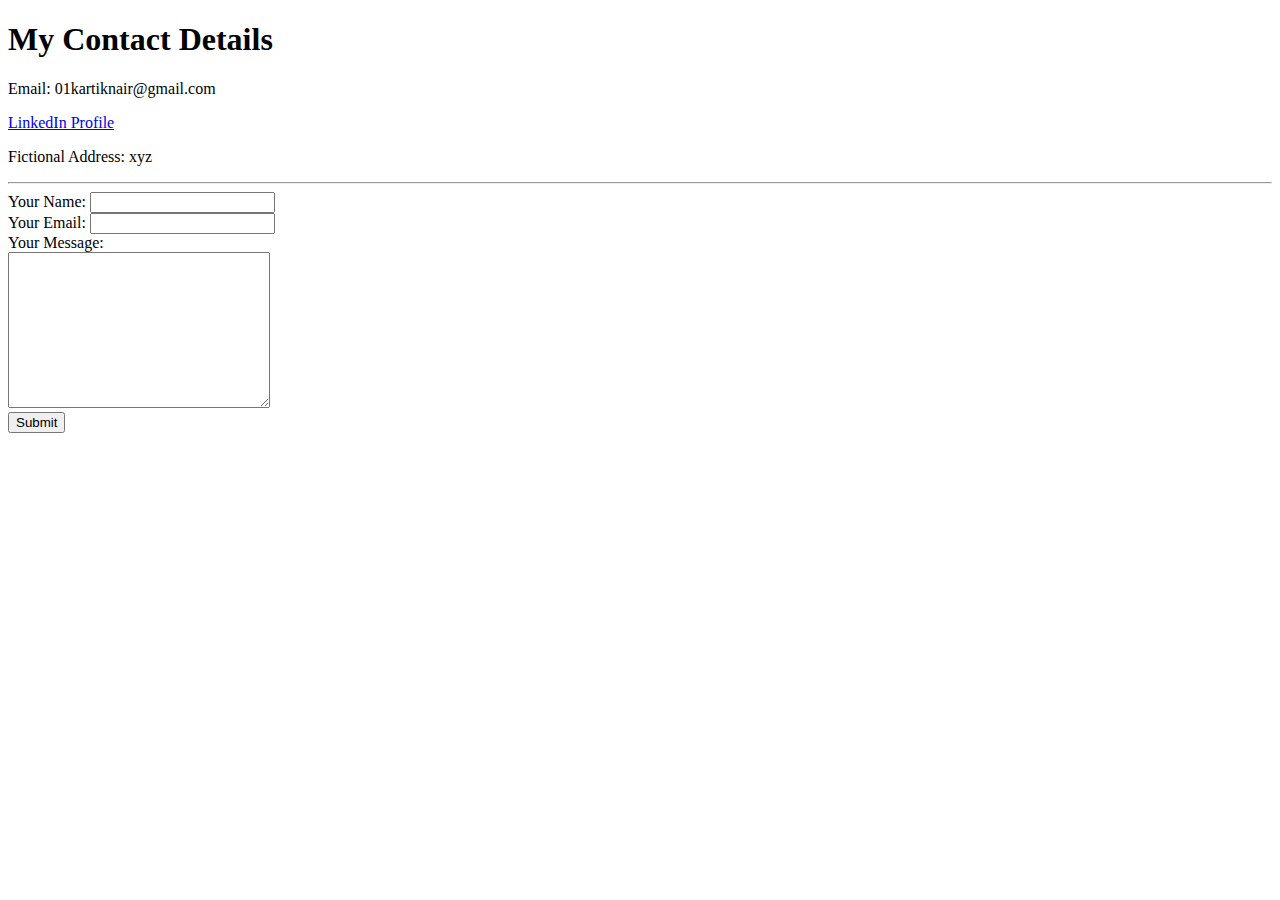
==== contact-me.html @ 686f06fd "Add initial cv website files" ====
<!DOCTYPE html>
<html lang="en" dir="ltr">
  <head>
    <meta charset="utf-8">
    <title>Contact Me</title>
  </head>
  <body>
    <h1>My Contact Details</h1>
    <p>Email: 01kartiknair@gmail.com </p>
    <p><a href="https://www.linkedin.com/in/kartik-sudhir-nair-5732a0198/">LinkedIn Profile</a></p>
    <p>Fictional Address: xyz</p>
    <hr>
    <form action="mailto:01kartiknair@gmail.com" method="post" enctype="text/plain">
      <label>Your Name:</label>
      <input type="text" name="yourName" value="">
      <br>
      <label>Your Email: </label>
      <input type="email" name="yourEmail" value="">
      <br>
      <label>Your Message:</label>
      <br>
      <textarea name="yourMessage" rows="10" cols="30"></textarea>
      <br>
      <input type="submit" name="">

    </form>

  </body>
</html>
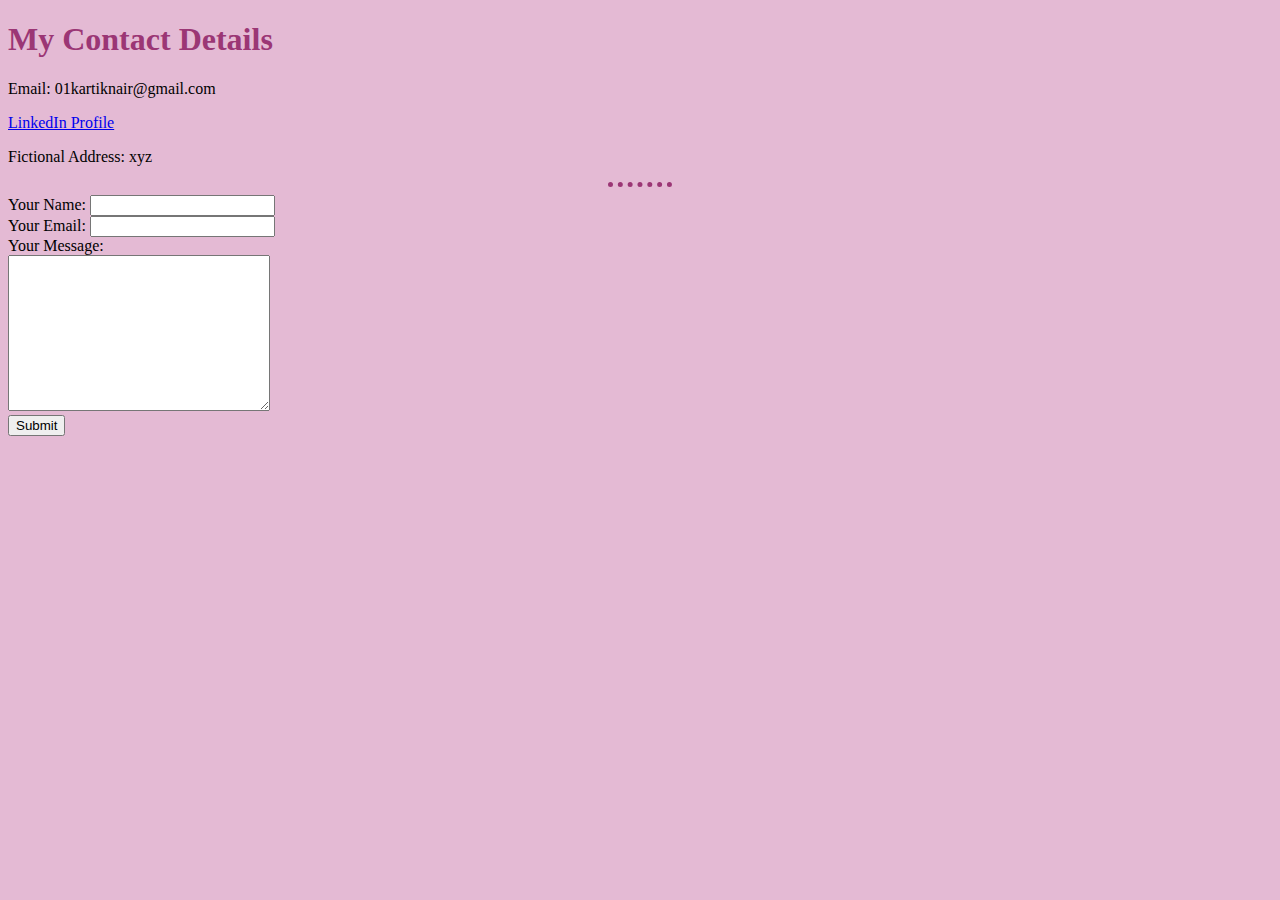
==== commit 3995b3c2: "Update contact-me.html" ====
--- a/contact-me.html
+++ b/contact-me.html
@@ -1,29 +1,33 @@
 <!DOCTYPE html>
 <html lang="en" dir="ltr">
-  <head>
-    <meta charset="utf-8">
-    <title>Contact Me</title>
-  </head>
-  <body>
-    <h1>My Contact Details</h1>
-    <p>Email: 01kartiknair@gmail.com </p>
-    <p><a href="https://www.linkedin.com/in/kartik-sudhir-nair-5732a0198/">LinkedIn Profile</a></p>
-    <p>Fictional Address: xyz</p>
-    <hr>
-    <form action="mailto:01kartiknair@gmail.com" method="post" enctype="text/plain">
-      <label>Your Name:</label>
-      <input type="text" name="yourName" value="">
-      <br>
-      <label>Your Email: </label>
-      <input type="email" name="yourEmail" value="">
-      <br>
-      <label>Your Message:</label>
-      <br>
-      <textarea name="yourMessage" rows="10" cols="30"></textarea>
-      <br>
-      <input type="submit" name="">
 
-    </form>
+<head>
+  <link rel="stylesheet" href="\css\styles.css">
+  <meta charset="utf-8">
+  <title>Contact Me</title>
+</head>
 
-  </body>
+<body>
+  <h1>My Contact Details</h1>
+  <p>Email: 01kartiknair@gmail.com </p>
+  <p><a href="https://www.linkedin.com/in/kartik-sudhir-nair-5732a0198/">LinkedIn Profile</a></p>
+  <p>Fictional Address: xyz</p>
+  <hr>
+  <form action="mailto:01kartiknair@gmail.com" method="post" enctype="text/plain">
+    <label>Your Name:</label>
+    <input type="text" name="yourName" value="">
+    <br>
+    <label>Your Email: </label>
+    <input type="email" name="yourEmail" value="">
+    <br>
+    <label>Your Message:</label>
+    <br>
+    <textarea name="yourMessage" rows="10" cols="30"></textarea>
+    <br>
+    <input type="submit" name="">
+
+  </form>
+
+</body>
+
 </html>
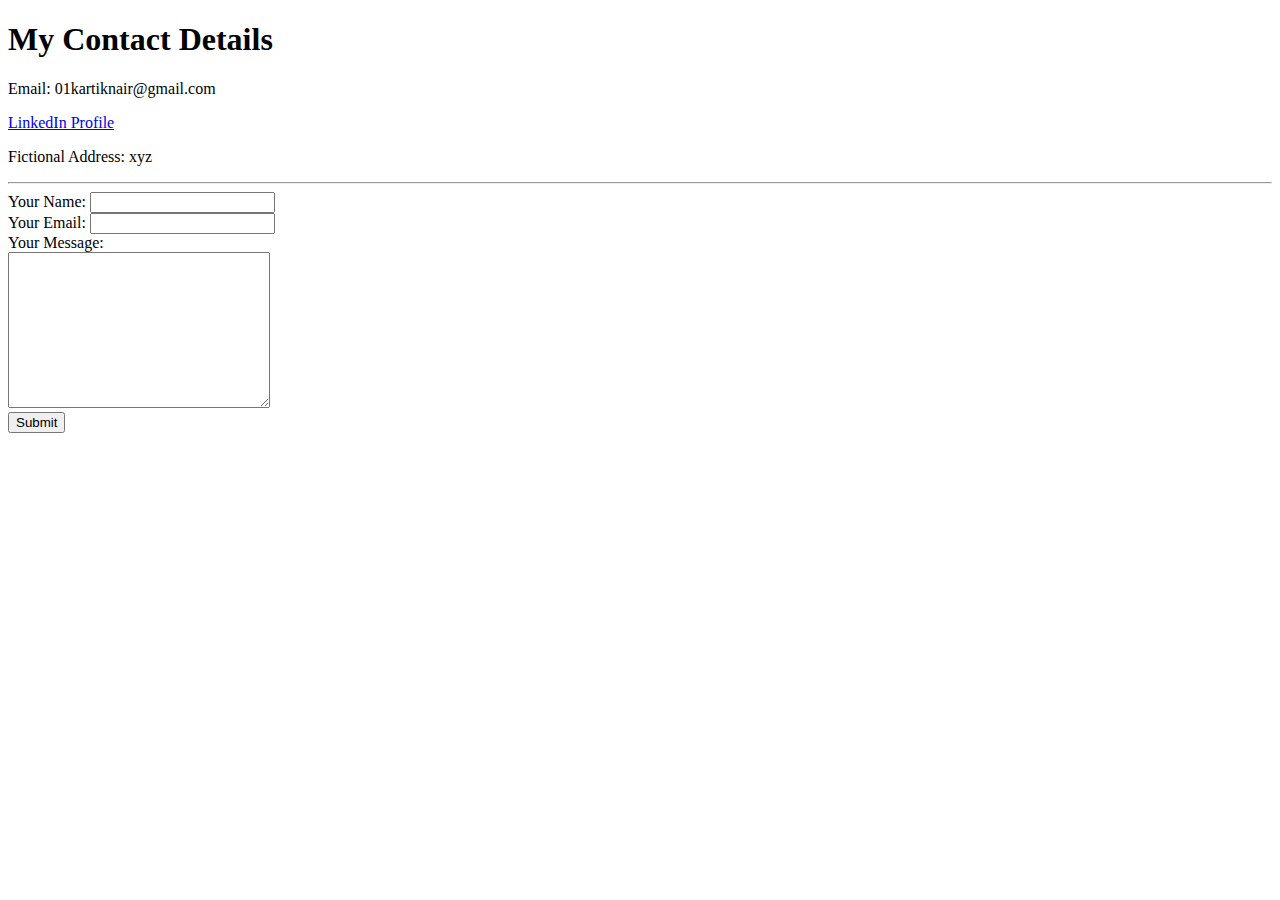
==== commit 36ffeb14: "Update contact-me.html" ====
--- a/contact-me.html
+++ b/contact-me.html
@@ -2,7 +2,6 @@
 <html lang="en" dir="ltr">
 
 <head>
-  <link rel="stylesheet" href="\css\styles.css">
   <meta charset="utf-8">
   <title>Contact Me</title>
 </head>
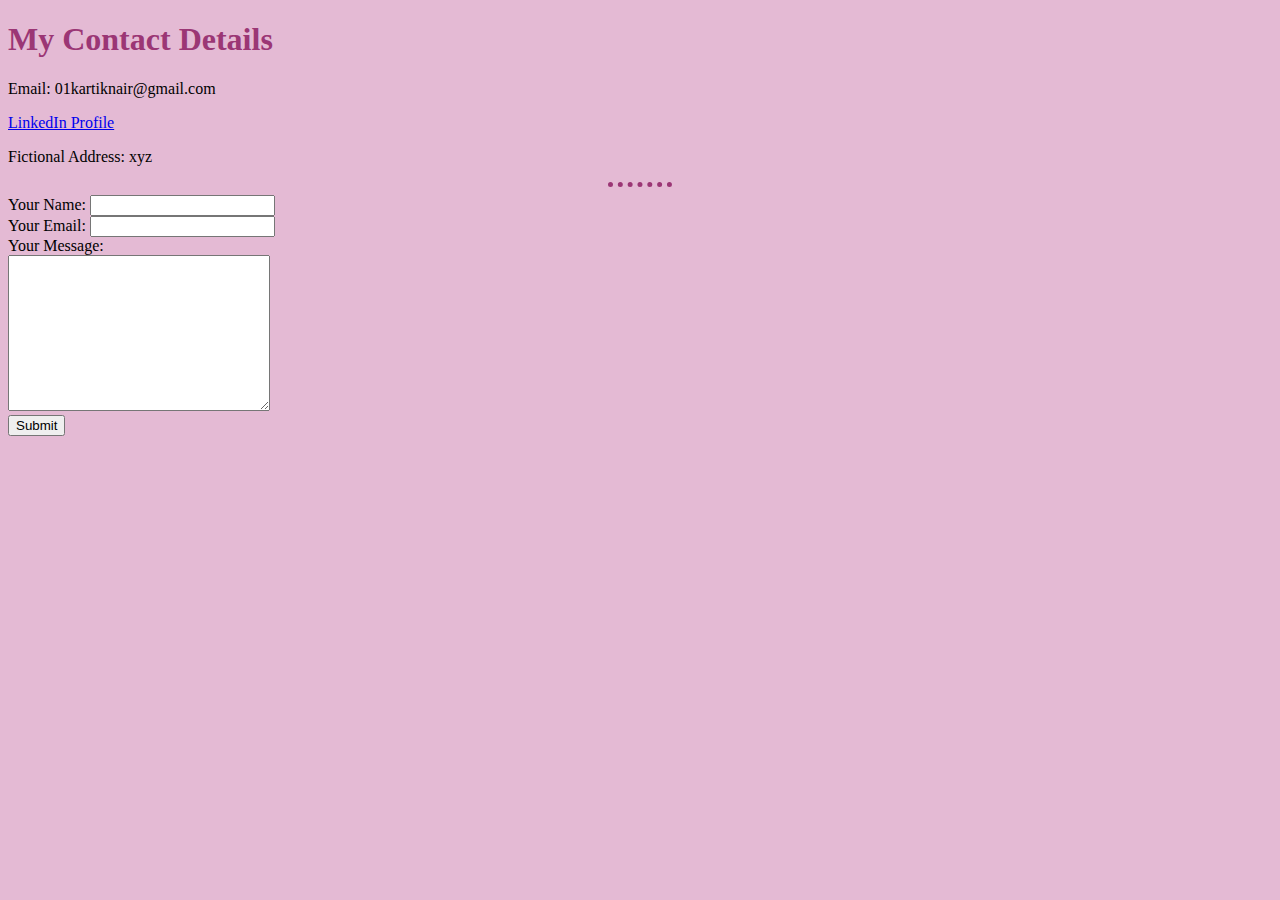
==== commit 4f89e9fa: "Update contact-me.html" ====
--- a/contact-me.html
+++ b/contact-me.html
@@ -2,6 +2,7 @@
 <html lang="en" dir="ltr">
 
 <head>
+  <link rel="stylesheet" href="css\styles.css">
   <meta charset="utf-8">
   <title>Contact Me</title>
 </head>
